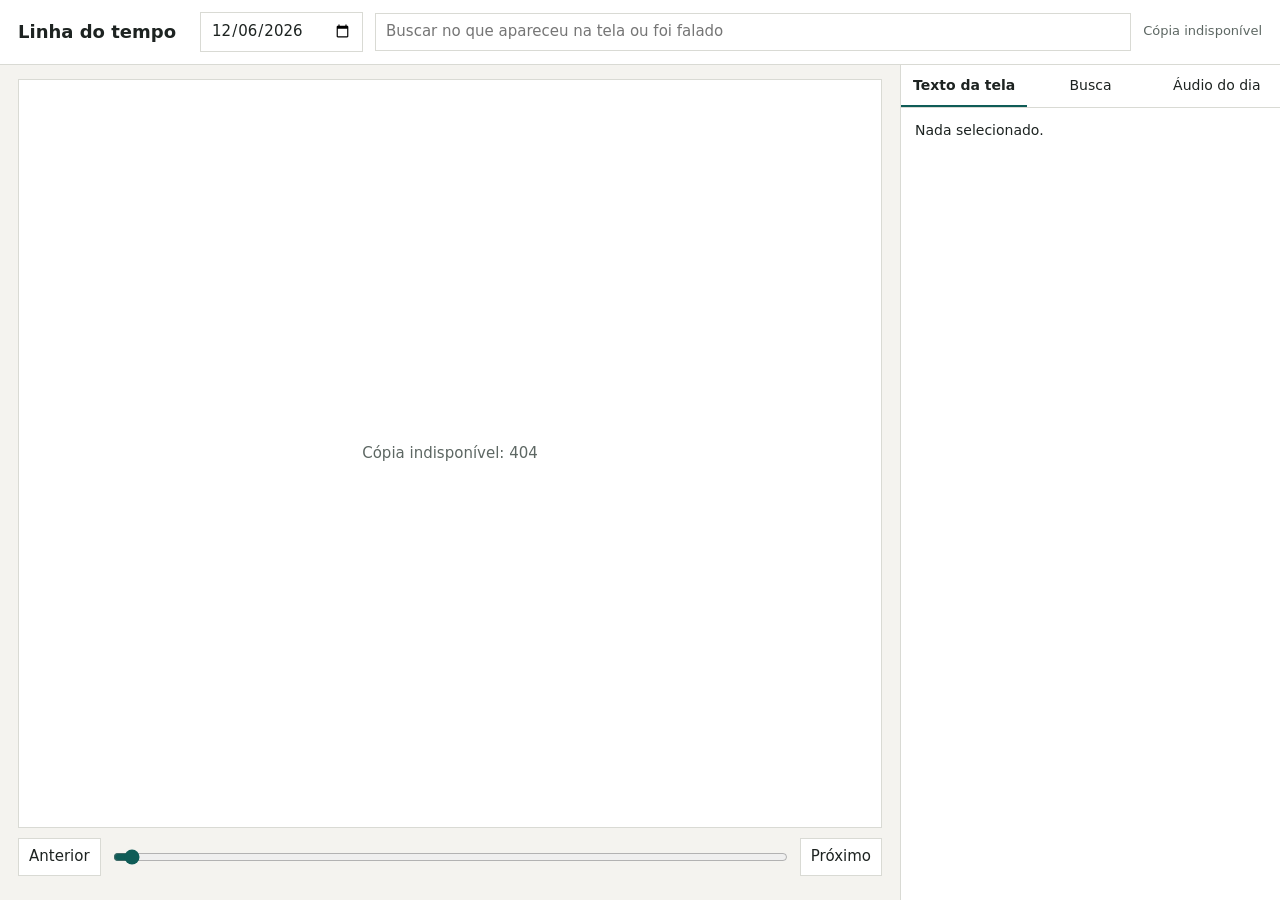
==== thainan-screenpipe-espelho/data/linha/index.html @ f07a1ee1 "thainan-screenpipe-espelho 0.2.0: linha do tempo (tela, texto, áudio, busca) só leitura" ====
<!doctype html>
<html lang="pt-BR">
<head>
<meta charset="utf-8">
<meta name="viewport" content="width=device-width, initial-scale=1">
<title>Linha do tempo · Screenpipe Espelho</title>
<style>
:root{--fundo:#f4f3ef;--papel:#fff;--tinta:#1d2321;--suave:#5d6763;--linha:#d9dad4;--acento:#0f5c57;--acento2:#e3efed}
@media (prefers-color-scheme:dark){:root{--fundo:#121615;--papel:#1a201e;--tinta:#e7ebe9;--suave:#9aa5a1;--linha:#2c3431;--acento:#5fb3a9;--acento2:#1f2f2c}}
*{box-sizing:border-box;border-radius:0}
body{margin:0;font:15px/1.45 system-ui,-apple-system,"Segoe UI",sans-serif;background:var(--fundo);color:var(--tinta);height:100vh;display:flex;flex-direction:column}
header{display:flex;flex-wrap:wrap;gap:12px;align-items:center;padding:12px 18px;border-bottom:1px solid var(--linha);background:var(--papel)}
h1{font-size:18px;margin:0 12px 0 0;font-weight:600}
input,button{font:inherit;color:inherit;background:var(--papel);border:1px solid var(--linha);padding:7px 10px}
button{cursor:pointer}button:hover{border-color:var(--acento)}
#busca{flex:1;min-width:220px}
#estado{color:var(--suave);font-size:13px}
main{flex:1;display:grid;grid-template-columns:minmax(0,1fr) 380px;min-height:0}
#palco{display:flex;flex-direction:column;min-height:0;padding:14px 18px;gap:10px}
#tela{flex:1;min-height:0;display:flex;align-items:center;justify-content:center;background:var(--papel);border:1px solid var(--linha);overflow:hidden}
#tela img{max-width:100%;max-height:100%;object-fit:contain}
#tela p{color:var(--suave);padding:20px;text-align:center}
#controles{display:flex;gap:10px;align-items:center}
#regua{flex:1;accent-color:var(--acento)}
#meta{display:flex;flex-wrap:wrap;gap:4px 16px;font-size:14px}
#meta b{font-weight:600}#meta span{color:var(--suave);overflow-wrap:anywhere}
aside{border-left:1px solid var(--linha);background:var(--papel);display:flex;flex-direction:column;min-height:0}
nav{display:flex;border-bottom:1px solid var(--linha)}
nav button{flex:1;border:0;border-bottom:2px solid transparent;padding:10px 6px;white-space:nowrap;font-size:14px}
nav button.ativo{border-bottom-color:var(--acento);font-weight:600}
.aba{flex:1;overflow:auto;padding:12px 14px;display:none}.aba.ativo{display:block}
#texto{white-space:pre-wrap;overflow-wrap:anywhere;font-size:14px}
.item{display:block;width:100%;text-align:left;border:0;border-bottom:1px solid var(--linha);padding:9px 4px;background:none}
.item:hover{background:var(--acento2)}
.item .h{font-weight:600;font-size:13px}.item .d{color:var(--suave);font-size:13px;overflow-wrap:anywhere}
mark{background:var(--acento2);color:inherit;font-weight:600}
@media (max-width:900px){main{grid-template-columns:1fr;grid-template-rows:1fr 40vh}aside{border-left:0;border-top:1px solid var(--linha)}}
</style>
</head>
<body>
<header>
  <h1>Linha do tempo</h1>
  <input type="date" id="dia" aria-label="Dia">
  <input type="search" id="busca" placeholder="Buscar no que apareceu na tela ou foi falado">
  <span id="estado">Conectando à cópia</span>
</header>
<main>
  <section id="palco">
    <div id="tela"><p>Escolha um dia ou faça uma busca.</p></div>
    <div id="controles">
      <button id="ant" title="Anterior (seta esquerda)">Anterior</button>
      <input type="range" id="regua" min="0" max="0" value="0" aria-label="Momento do dia">
      <button id="prox" title="Próximo (seta direita)">Próximo</button>
    </div>
    <div id="meta"></div>
  </section>
  <aside>
    <nav><button data-aba="t" class="ativo">Texto da tela</button><button data-aba="b">Busca</button><button data-aba="a">Áudio do dia</button></nav>
    <div class="aba ativo" id="aba-t"><div id="texto">Nada selecionado.</div></div>
    <div class="aba" id="aba-b"><div id="resultados">Digite pelo menos duas letras.</div></div>
    <div class="aba" id="aba-a"><div id="audio">Sem áudio neste dia.</div></div>
  </aside>
</main>
<script>
const $=s=>document.querySelector(s), tz=new Date().getTimezoneOffset();
let frames=[], pos=0, pedido=0;
const quando=t=>{let s=String(t).trim().replace(" ","T").replace(/(\.\d{3})\d+/,"$1");if(!/(Z|[+-]\d\d:?\d\d)$/.test(s))s+="Z";return new Date(s)};
const hora=t=>t?quando(t).toLocaleString("pt-BR",{dateStyle:"short",timeStyle:"medium"}):"";
const esc=s=>(s??"").replace(/[&<>]/g,c=>({"&":"&amp;","<":"&lt;",">":"&gt;"}[c]));
function aba(n){document.querySelectorAll("nav button").forEach(b=>b.classList.toggle("ativo",b.dataset.aba==n));document.querySelectorAll(".aba").forEach(a=>a.classList.toggle("ativo",a.id=="aba-"+n))}
document.querySelectorAll("nav button").forEach(b=>b.onclick=()=>aba(b.dataset.aba));
async function j(u){const r=await fetch(u);if(!r.ok)throw new Error((await r.json().catch(()=>({}))).erro||r.status);return r.json()}
async function estado(){try{const e=await j("api/estado");$("#estado").textContent=e.ok?`Último registro ${hora(e.ultimo_frame)} · ${e.midia_arquivos} arquivos de mídia`:`Cópia indisponível: ${e.erro}`}catch(e){$("#estado").textContent="Cópia indisponível"}}
async function carregarDia(d){
  $("#tela").innerHTML="<p>Carregando o dia</p>";
  const r=await j(`api/dia?dia=${d}&tz=${tz}`);frames=r.frames;
  $("#regua").max=Math.max(0,frames.length-1);
  $("#audio").innerHTML=r.audio.length?r.audio.map(a=>`<div class="item"><div class="h">${hora(a.timestamp)}</div><div class="d">${esc(a.texto)}</div></div>`).join(""):"Sem áudio neste dia.";
  if(!frames.length){$("#tela").innerHTML="<p>Nenhuma tela registrada neste dia.</p>";$("#meta").innerHTML="";$("#texto").textContent="";return}
  ir(frames.length-1);
}
async function mostrar(id){
  const n=++pedido;
  const img=new Image();img.alt="Tela capturada";
  img.onload=()=>{if(n==pedido){$("#tela").innerHTML="";$("#tela").append(img)}};
  img.onerror=()=>{if(n==pedido)$("#tela").innerHTML="<p>A imagem deste momento ainda não chegou do notebook. O texto já está ao lado.</p>"};
  img.src=`img/${id}.jpg`;
  try{const f=await j(`api/frame/${id}`);if(n!=pedido)return;
    $("#meta").innerHTML=`<b>${hora(f.timestamp)}</b><span>${esc(f.app_name||"")}</span>${f.window_name&&f.window_name!=f.app_name?`<span>${esc(f.window_name)}</span>`:""}${f.browser_url?`<span>${esc(f.browser_url)}</span>`:""}`;
    $("#texto").textContent=f.texto||"Sem texto lido nesta tela.";}catch(e){$("#texto").textContent="Não consegui ler este momento: "+e.message}
}
function ir(i){if(!frames.length)return;pos=Math.max(0,Math.min(frames.length-1,i));$("#regua").value=pos;mostrar(frames[pos].id)}
$("#regua").oninput=e=>ir(+e.target.value);
$("#ant").onclick=()=>ir(pos-1);$("#prox").onclick=()=>ir(pos+1);
addEventListener("keydown",e=>{if(e.target.tagName=="INPUT"&&e.target.type!="range")return;if(e.key=="ArrowLeft")ir(pos-1);if(e.key=="ArrowRight")ir(pos+1)});
$("#dia").onchange=e=>carregarDia(e.target.value);
let tb;$("#busca").oninput=e=>{clearTimeout(tb);tb=setTimeout(()=>buscar(e.target.value.trim()),350)};
async function buscar(q){aba("b");if(q.length<2){$("#resultados").textContent="Digite pelo menos duas letras.";return}
  $("#resultados").textContent="Buscando";
  const rs=await j(`api/busca?q=${encodeURIComponent(q)}`);
  const re=new RegExp(q.replace(/[.*+?^${}()|[\]\\]/g,"\\$&"),"gi");
  $("#resultados").innerHTML=rs.length?"":"Nada encontrado.";
  rs.forEach(r=>{const b=document.createElement("button");b.className="item";
    b.innerHTML=`<div class="h">${hora(r.timestamp)} · ${r.tipo=="audio"?"Áudio":esc(r.app||"Tela")}</div><div class="d">${esc(r.trecho).replace(re,m=>`<mark>${m}</mark>`)}</div>`;
    b.onclick=async()=>{if(!r.id)return;const ds=quando(r.timestamp).toLocaleDateString("sv-SE");if($("#dia").value!=ds){$("#dia").value=ds;await carregarDia(ds)}
      const i=frames.findIndex(f=>f.id==r.id);if(i>=0)ir(i);else mostrar(r.id);aba("t")};
    $("#resultados").append(b)})}
$("#dia").value=new Date().toLocaleDateString("sv-SE");
estado();setInterval(estado,15000);carregarDia($("#dia").value).catch(e=>$("#tela").innerHTML=`<p>Cópia indisponível: ${esc(e.message)}</p>`);
</script>
</body>
</html>
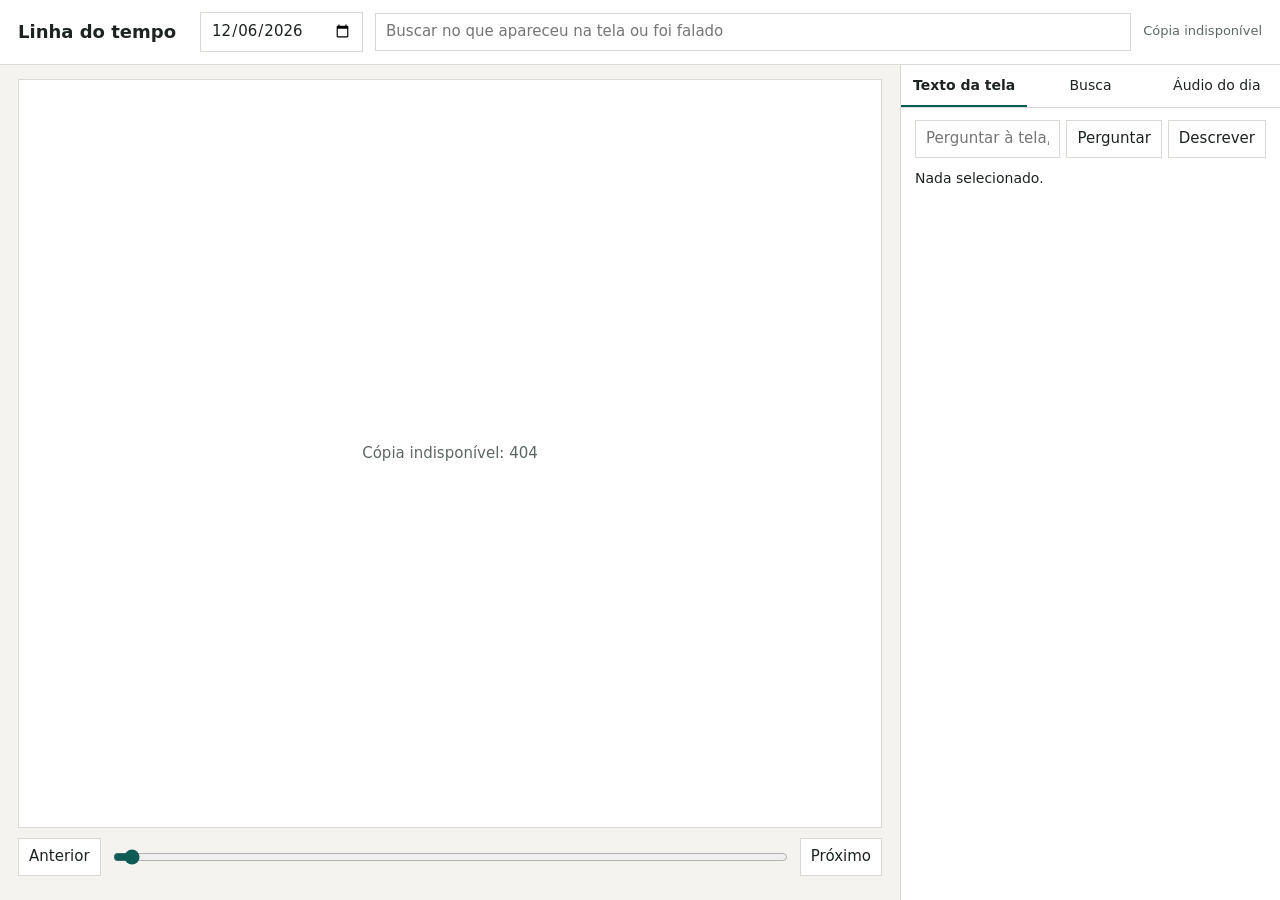
==== commit 65051295: "thainan-screenpipe-espelho 0.2.0: perguntar/descrever a tela com Moondream" ====
--- a/thainan-screenpipe-espelho/data/linha/index.html
+++ b/thainan-screenpipe-espelho/data/linha/index.html
@@ -29,6 +29,7 @@
 nav button{flex:1;border:0;border-bottom:2px solid transparent;padding:10px 6px;white-space:nowrap;font-size:14px}
 nav button.ativo{border-bottom-color:var(--acento);font-weight:600}
 .aba{flex:1;overflow:auto;padding:12px 14px;display:none}.aba.ativo{display:block}
+#pergunta{display:flex;gap:6px;margin-bottom:10px}#q{flex:1;min-width:0}#resposta{white-space:pre-wrap;overflow-wrap:anywhere;background:var(--acento2);padding:0;margin-bottom:10px}#resposta:not(:empty){padding:10px}
 #texto{white-space:pre-wrap;overflow-wrap:anywhere;font-size:14px}
 .item{display:block;width:100%;text-align:left;border:0;border-bottom:1px solid var(--linha);padding:9px 4px;background:none}
 .item:hover{background:var(--acento2)}
@@ -56,7 +57,10 @@
   </section>
   <aside>
     <nav><button data-aba="t" class="ativo">Texto da tela</button><button data-aba="b">Busca</button><button data-aba="a">Áudio do dia</button></nav>
-    <div class="aba ativo" id="aba-t"><div id="texto">Nada selecionado.</div></div>
+    <div class="aba ativo" id="aba-t">
+      <form id="pergunta"><input id="q" placeholder="Perguntar à tela, por exemplo: qual contrato está aberto?"><button>Perguntar</button><button type="button" id="leg">Descrever</button></form>
+      <div id="resposta"></div>
+      <div id="texto">Nada selecionado.</div></div>
     <div class="aba" id="aba-b"><div id="resultados">Digite pelo menos duas letras.</div></div>
     <div class="aba" id="aba-a"><div id="audio">Sem áudio neste dia.</div></div>
   </aside>
@@ -79,8 +83,9 @@
   if(!frames.length){$("#tela").innerHTML="<p>Nenhuma tela registrada neste dia.</p>";$("#meta").innerHTML="";$("#texto").textContent="";return}
   ir(frames.length-1);
 }
+let atual=null;
 async function mostrar(id){
-  const n=++pedido;
+  const n=++pedido;atual=id;$("#resposta").textContent="";
   const img=new Image();img.alt="Tela capturada";
   img.onload=()=>{if(n==pedido){$("#tela").innerHTML="";$("#tela").append(img)}};
   img.onerror=()=>{if(n==pedido)$("#tela").innerHTML="<p>A imagem deste momento ainda não chegou do notebook. O texto já está ao lado.</p>"};
@@ -89,6 +94,9 @@
     $("#meta").innerHTML=`<b>${hora(f.timestamp)}</b><span>${esc(f.app_name||"")}</span>${f.window_name&&f.window_name!=f.app_name?`<span>${esc(f.window_name)}</span>`:""}${f.browser_url?`<span>${esc(f.browser_url)}</span>`:""}`;
     $("#texto").textContent=f.texto||"Sem texto lido nesta tela.";}catch(e){$("#texto").textContent="Não consegui ler este momento: "+e.message}
 }
+async function perguntar(p){if(!frames.length&&!atual)return;$("#resposta").textContent="Moondream olhando a tela";
+  try{const r=await fetch("api/perguntar",{method:"POST",headers:{"Content-Type":"application/json"},body:JSON.stringify({id:atual,pergunta:p})});const d=await r.json();$("#resposta").textContent=r.ok?d.resposta:"Não deu: "+d.erro}catch(e){$("#resposta").textContent="Não deu: "+e.message}}
+$("#pergunta").onsubmit=e=>{e.preventDefault();perguntar($("#q").value.trim())};$("#leg").onclick=()=>perguntar("");
 function ir(i){if(!frames.length)return;pos=Math.max(0,Math.min(frames.length-1,i));$("#regua").value=pos;mostrar(frames[pos].id)}
 $("#regua").oninput=e=>ir(+e.target.value);
 $("#ant").onclick=()=>ir(pos-1);$("#prox").onclick=()=>ir(pos+1);
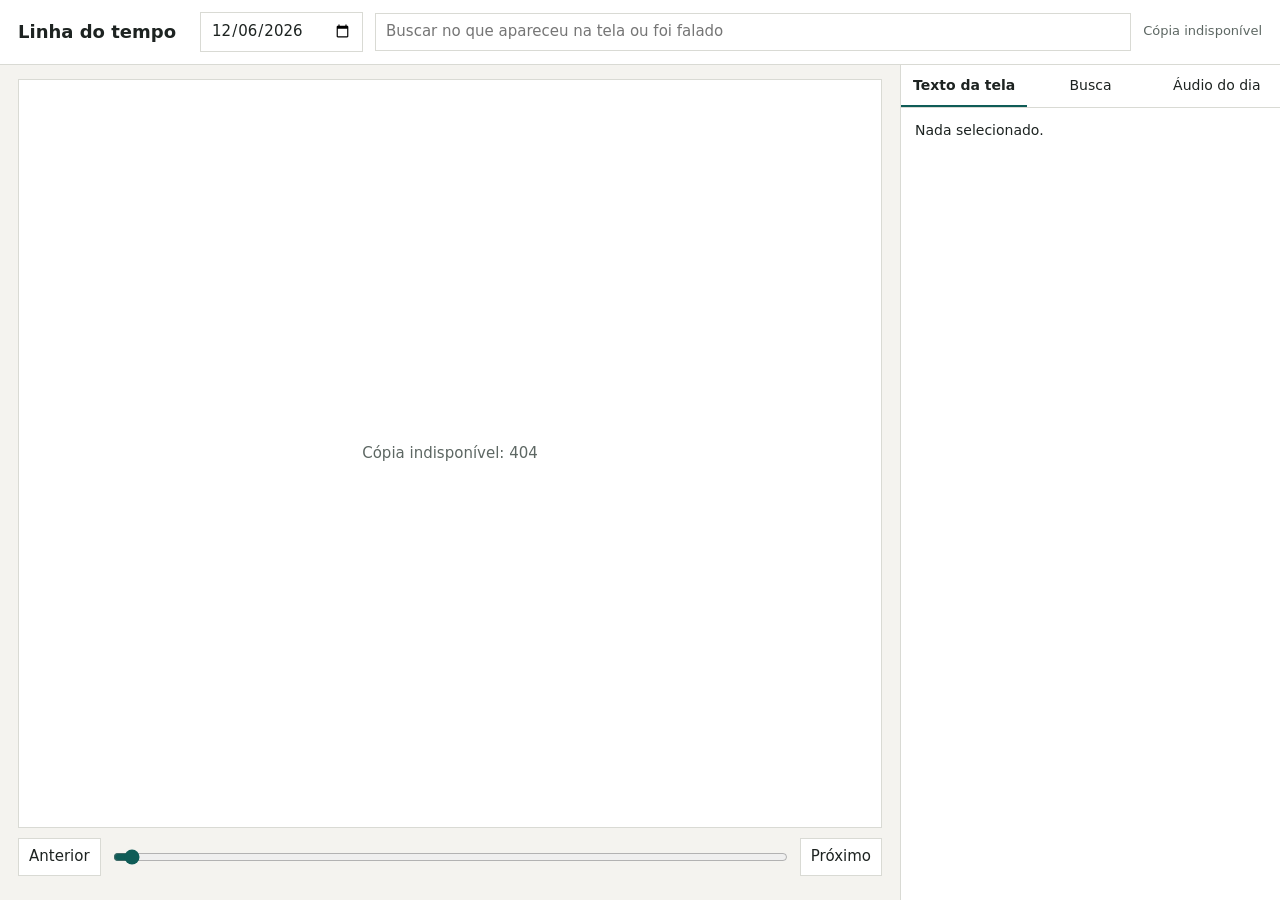
==== commit 6241722c: "thainan-screenpipe-espelho 0.2.2: sem Moondream" ====
--- a/thainan-screenpipe-espelho/data/linha/index.html
+++ b/thainan-screenpipe-espelho/data/linha/index.html
@@ -29,7 +29,7 @@
 nav button{flex:1;border:0;border-bottom:2px solid transparent;padding:10px 6px;white-space:nowrap;font-size:14px}
 nav button.ativo{border-bottom-color:var(--acento);font-weight:600}
 .aba{flex:1;overflow:auto;padding:12px 14px;display:none}.aba.ativo{display:block}
-#pergunta{display:flex;gap:6px;margin-bottom:10px}#q{flex:1;min-width:0}#resposta{white-space:pre-wrap;overflow-wrap:anywhere;background:var(--acento2);padding:0;margin-bottom:10px}#resposta:not(:empty){padding:10px}
+
 #texto{white-space:pre-wrap;overflow-wrap:anywhere;font-size:14px}
 .item{display:block;width:100%;text-align:left;border:0;border-bottom:1px solid var(--linha);padding:9px 4px;background:none}
 .item:hover{background:var(--acento2)}
@@ -58,8 +58,6 @@
   <aside>
     <nav><button data-aba="t" class="ativo">Texto da tela</button><button data-aba="b">Busca</button><button data-aba="a">Áudio do dia</button></nav>
     <div class="aba ativo" id="aba-t">
-      <form id="pergunta"><input id="q" placeholder="Perguntar à tela, por exemplo: qual contrato está aberto?"><button>Perguntar</button><button type="button" id="leg">Descrever</button></form>
-      <div id="resposta"></div>
       <div id="texto">Nada selecionado.</div></div>
     <div class="aba" id="aba-b"><div id="resultados">Digite pelo menos duas letras.</div></div>
     <div class="aba" id="aba-a"><div id="audio">Sem áudio neste dia.</div></div>
@@ -85,7 +83,7 @@
 }
 let atual=null;
 async function mostrar(id){
-  const n=++pedido;atual=id;$("#resposta").textContent="";
+  const n=++pedido;atual=id;
   const img=new Image();img.alt="Tela capturada";
   img.onload=()=>{if(n==pedido){$("#tela").innerHTML="";$("#tela").append(img)}};
   img.onerror=()=>{if(n==pedido)$("#tela").innerHTML="<p>A imagem deste momento ainda não chegou do notebook. O texto já está ao lado.</p>"};
@@ -94,9 +92,6 @@
     $("#meta").innerHTML=`<b>${hora(f.timestamp)}</b><span>${esc(f.app_name||"")}</span>${f.window_name&&f.window_name!=f.app_name?`<span>${esc(f.window_name)}</span>`:""}${f.browser_url?`<span>${esc(f.browser_url)}</span>`:""}`;
     $("#texto").textContent=f.texto||"Sem texto lido nesta tela.";}catch(e){$("#texto").textContent="Não consegui ler este momento: "+e.message}
 }
-async function perguntar(p){if(!frames.length&&!atual)return;$("#resposta").textContent="Moondream olhando a tela";
-  try{const r=await fetch("api/perguntar",{method:"POST",headers:{"Content-Type":"application/json"},body:JSON.stringify({id:atual,pergunta:p})});const d=await r.json();$("#resposta").textContent=r.ok?d.resposta:"Não deu: "+d.erro}catch(e){$("#resposta").textContent="Não deu: "+e.message}}
-$("#pergunta").onsubmit=e=>{e.preventDefault();perguntar($("#q").value.trim())};$("#leg").onclick=()=>perguntar("");
 function ir(i){if(!frames.length)return;pos=Math.max(0,Math.min(frames.length-1,i));$("#regua").value=pos;mostrar(frames[pos].id)}
 $("#regua").oninput=e=>ir(+e.target.value);
 $("#ant").onclick=()=>ir(pos-1);$("#prox").onclick=()=>ir(pos+1);
